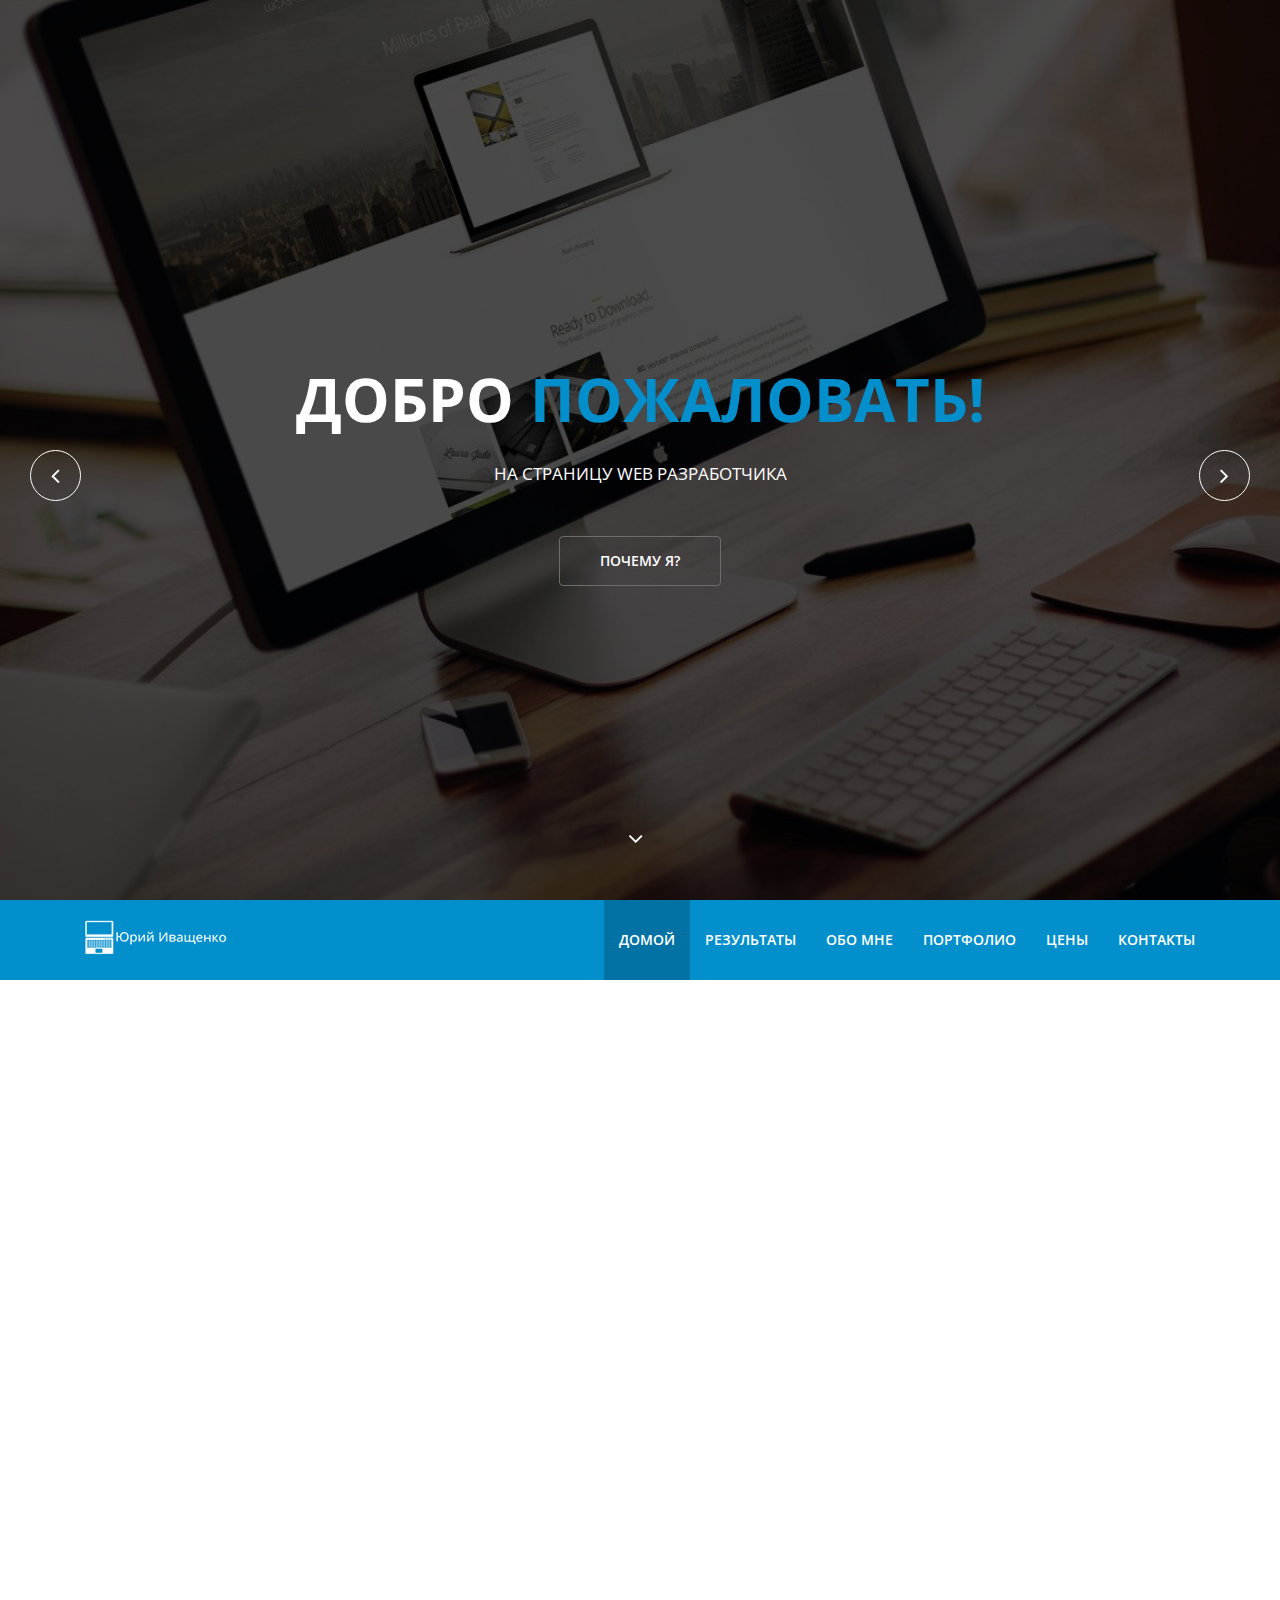
==== index.html @ 2506aee1 "Update index.html" ====
<!DOCTYPE html>
<html lang=ru>
<head>
<meta charset=utf-8>
<meta name=viewport content="width=device-width, initial-scale=1.0">
<meta name=description content>
<meta name=author content>
<title>Юрий Иващенко</title>
<link rel="shortcut icon" href=images/favicon.ico>
</head>
<body>
     <style type="text/css" >

body{font-family:'Open Sans',sans-serif;font-size:16px;line-height:24px;color:#666;background-color:#fff}h1,h2,h3,h4,h5,h6{color:#333}h2{font-size:30px;margin-bottom:20px}h3{font-size:18px}p{font-size:17px;font-weight:400}.parallax{background-size:cover;background-repeat:no-repeat;background-position:center;background-attachment:fixed}.parallax,.parallax h1,.parallax h2,.parallax h3,.parallax h4,.parallax h5,.parallax h6{color:#fff}.parallax input[type="text"],.parallax input[type="text"]:hover,.parallax input[type="email"],.parallax input[type="email"]:hover,.parallax input[type="url"],.parallax input[type="url"]:hover,.parallax input[type="password"],.parallax input[type="password"]:hover,.parallax textarea,.parallax textarea:hover{font-weight:300;color:#fff}.btn{border:0;border-radius:0}.btn.btn-primary:hover{background-color:#017fb5}.navbar-nav li a:hover,.navbar-nav li a:focus{outline:0;outline-offset:0;text-decoration:none;background:transparent}a{text-decoration:none;-webkit-transition:300ms;-moz-transition:300ms;-o-transition:300ms;transition:300ms}a:focus,a:hover{text-decoration:none;outline:0}section{padding:90px 0}.heading{padding-bottom:90px}.preloader{position:fixed;top:0;left:0;right:0;bottom:0;z-index:999999;background:#fff}.preloader>i{position:absolute;font-size:36px;line-height:36px;top:50%;left:50%;height:36px;width:36px;margin-top:-15px;margin-left:-15px;display:inline-block}#home-slider{overflow:hidden;position:relative}#home-slider .caption{position:absolute;top:50%;margin-top:-104px;left:0;right:0;text-align:center;text-transform:uppercase;z-index:15;font-size:18px;font-weight:300;color:#fff}#home-slider .caption h1{color:#fff;font-size:60px;font-weight:700;margin-bottom:30px}.caption .btn-start{color:#fff;font-size:14px;font-weight:600;padding:14px 40px;border:1px solid #6e6d6c;border-radius:4px;margin-top:40px}.caption .btn-start:hover{color:#fff}.carousel-fade .carousel-inner .item{opacity:0;-webkit-transition-property:opacity;transition-property:opacity;background-repeat:no-repeat;background-size:cover;height:2037px}.carousel-fade .carousel-inner .item:after{content:" ";position:absolute;top:0;bottom:0;left:0;right:0;background:rgba(0,0,0,.7)}.carousel-fade .carousel-inner .active{opacity:1}.carousel-fade .carousel-inner .active.left,.carousel-fade .carousel-inner .active.right{left:0;opacity:0;z-index:1}.carousel-fade .carousel-inner .next.left,.carousel-fade .carousel-inner .prev.right{opacity:1}.carousel-fade .carousel-control{z-index:2}.left-control,.right-control{position:absolute;top:50%;height:51px;width:51px;line-height:48px;border-radius:50%;border:1px solid #fff;z-index:20;font-size:24px;color:#fff;text-align:center;-webkit-transition:all .5s ease;-moz-transition:all .5s ease;-ms-transition:all .5s ease;-o-transition:all .5s ease;transition:all .5s ease}.left-control{left:-51px}.right-control{right:-51px}.left-control:hover,.right-control:hover{color:#fff}#home-slider:hover .left-control{left:30px}#home-slider:hover .right-control{right:30px}#home-slider .fa-angle-down{position:absolute;left:50%;bottom:50px;color:#fff;display:inline-block;width:24px;margin-left:-12px;font-size:24px;line-height:24px;z-index:999;-webkit-animation:bounce 3000ms infinite;animation:bounce 3000ms infinite}.navbar-right li a{color:#fff;text-transform:uppercase;font-size:14px;font-weight:600;padding-top:30px;padding-bottom:30px}.navbar-right li.active a{background-color:rgba(0,0,0,.2)}.navbar-brand h1{margin-top:5px}



    </style>
<div class=preloader> <i class="fa fa-circle-o-notch fa-spin"></i></div>
<header id=home>
<div id=home-slider class="carousel slide carousel-fade" data-ride=carousel>
<div class=carousel-inner>
<div class="item active" style=background-image:url(images/slider/1.jpg)>
<div class=caption>
<h1 class="animated fadeInLeftBig">Добро <span> пожаловать!</span></h1>
<p class="animated fadeInRightBig">На страницу web разработчика</p>
<a data-scroll class="btn btn-start animated fadeInUpBig" href=#services>Почему я?</a>
</div>
</div>
<div class=item style=background-image:url(images/slider/2.jpg)>
<div class=caption>
<h1 class="animated fadeInLeftBig">Юрия<span> Иващенко</span></h1>
<a data-scroll class="btn btn-start animated fadeInUpBig" href=#services>Почему я?</a>
</div>
</div>
<div class=item style=background-image:url(images/slider/3.jpg)>
<div class=caption>
<h1 class="animated fadeInLeftBig">Разработка сайта под <span>Ключ</span></h1>
<p class="animated fadeInRightBig"><strong>Корпоративный сайт<br>
Cайты на wordPress <br>
Сайт визитка <br>
Landing page
</strong></p>
<a data-scroll class="btn btn-start animated fadeInUpBig" href=#services>Почему я?</a>
</div>
</div>
</div>
<a class=left-control href=#home-slider data-slide=prev><i class="fa fa-angle-left"></i></a>
<a class=right-control href=#home-slider data-slide=next><i class="fa fa-angle-right"></i></a>
<a id=tohash href=#services><i class="fa fa-angle-down"></i></a>
</div>
<div class=main-nav>
<div class=container>
<div class=navbar-header>
<button type=button class=navbar-toggle data-toggle=collapse data-target=.navbar-collapse>
<span class=sr-only>Toggle navigation</span>
<span class=icon-bar></span>
<span class=icon-bar></span>
<span class=icon-bar></span>
</button>
<a class=navbar-brand href=index.html>
<h1><img class=img-responsive src=images/logo.png alt=logo></h1>
</a>
</div>
<div class="collapse navbar-collapse">
<ul class="nav navbar-nav navbar-right navbar-iva">
<li class="scroll active"><a href=#home>Домой</a></li>
<li class=scroll><a href=#services>Результаты</a></li>
<li class=scroll><a href=#about-us>Обо мне</a></li>
<li class=scroll><a href=#portfolio>Портфолио</a></li>
<li class=scroll><a href=#cine>Цены</a></li>
<li class=scroll><a href=#contact>Контакты</a></li>
</ul>
</div>
</div>
</div>
</header>
<section id=services>
<div class=container>
<div class="heading wow fadeInUp" data-wow-duration=1000ms data-wow-delay=300ms>
<div class=row>
<div class="text-center col-sm-8 col-sm-offset-2">
<h2>
Результаты </h2>
<p><strong>Которые я вам дам</strong></p>
</div>
</div>
</div>
<div class="text-center our-services">
<div class=row>
<div class="col-sm-4 wow fadeInDown" data-wow-duration=1000ms data-wow-delay=300ms>
<div class=service-icon>
<i class="fa fa-wrench"></i>
</div>
<div class=service-info>
<h3><strong>Сайт с CMS</strong></h3>
<p>Вы всегда сможете поменять текст, картинки на сайте <strong>сами!</strong> Без обращения к программисту !
</p>
</div>
</div>
<div class="col-sm-4 wow fadeInDown" data-wow-duration=1000ms data-wow-delay=450ms>
<div class=service-icon>
<i class="fa fa-rocket"></i>
</div>
<div class=service-info>
<h3><strong>Оригинальность</strong></h3>
<p>Смогу сделать для вас<strong> уникальный</strong> сайт, который увеличит вашу <strong>прибыль</strong>, благодаря клиентам из интернета </p>
</div>
</div>
<div class="col-sm-4 wow fadeInDown" data-wow-duration=1000ms data-wow-delay=550ms>
<div class=service-icon>
<i class="fa fa-comments-o"></i>
</div>
<div class=service-info>
<h3><strong>Я на связи</strong></h3>
<p>Смогу проконсультировать вас с <strong>7.00 до 23.00 МСК</strong> по телефону, или по удобному вам мессенджеру: Viber Telegram... </p>
</div>
</div>
<div class="col-sm-4 wow fadeInUp" data-wow-duration=1000ms data-wow-delay=650ms>
<div class=service-icon>
<i class="fa fa-coffee"></i>
</div>
<div class=service-info>
<h3><strong>Комфорт</strong></h3>
<p>Вам не нужно искать веб-дизайнера, копирайтера, и SEO <strong>специалиста</strong></p>
</div>
</div>
<div class="col-sm-4 wow fadeInUp" data-wow-duration=1000ms data-wow-delay=750ms>
<div class=service-icon>
<i class="fa fa-mobile"></i>
</div>
<div class=service-info>
<h3><strong>Оптимизация</strong></h3>
<p>Ваш сайт будет одинаково <strong>хорошо</strong> выглядеть как на компьютерах, так и на <strong>мобильных</strong> устройствах </p>
</div>
</div>
<div class="col-sm-4 wow fadeInUp" data-wow-duration=1000ms data-wow-delay=850ms>
<div class=service-icon>
<i class="fa fa-gift"></i>
</div>
<div class=service-info>
<h3><strong>Акция</strong></h3>
<p>Любой кто сделает заказ до  <strong>01.05.2018</strong> получит скидку в <strong>12%</strong> на любую мою работу </p>
</div>
</div>
</div>
</div>
</div>
</section>
<section id=about-us class=parallax>
<div class=container>
<div class=row>
<div class=col-sm-6>
<div class="about-info wow fadeInUp" data-wow-duration=1000ms data-wow-delay=300ms>
<div class=about-info-iva>
<h2>Привет, друг!</h2>
<p>Я занимаюсь созданием сайтов.</p>
<p>Если вы предприниматель, то я смогу увеличить ваши продажи.</p>
<p> Если вам нужно разработать сайт, вам нужно написать мне личное сообщение, и мы с вами вместе обсудим стоимость вашего проекта и его сроки.</p>
<p> Вы можете написать мне, что у вас сейчас есть, и что бы вы хотели изменить,  в вашем сайте </p>
<p>Я смогу сделать так, чтобы ваш сайт быстро открывался на любом устройстве, и отлично выглядел. </p>
<p>Специально для тех, кто дочитал до этого места, я даю купон на скидку <strong>"10%"</strong>на любую мою услугу </p>
<p>(ХОЧУ САЙТ!)</p>
</div>
</div>
</div>
</div>
</div>
</section>
<section id=portfolio>
<div class=container>
<div class=row>
<div class="heading text-center col-sm-8 col-sm-offset-2 wow fadeInUp" data-wow-duration=1000ms data-wow-delay=300ms>
<h2> Несколько моих последних работ.</h2>
<p><strong>Наведите курсор на картинку чтобы, посмотреть макет или перейти на сайт! </strong></p>
<p></p>
</div>
</div>
</div>
<div class=container>
<div class=row>
<div class=col-sm-6>
<div class=partfolio-castom>
<div class="folio-item wow zoomIn" data-wow-duration=1000ms data-wow-delay=300ms>
<div class=folio-image>
<img class=img-responsive src=images/portfolio/1.jpg alt>
</div>
<div class=overlay>
<div class=overlay-content>
<div class=overlay-text>
<div class=folio-info>
<h3><strong>Штукатурка стен</strong></h3>
</div>
<div class=folio-overview>
<span class=folio-link><a class=folio-read-more href=# data-single_url=portfolio-single.html><i class="fa fa-cine"></i></a></span>
<span class=folio-expand><a href=https://webdevyriy.github.io/site4 target=_blank><i class="fa fa-opens"></i></a></span>
</div>
</div>
</div>
</div>
</div>
</div>
</div>
<div class=col-sm-6>
<div class=partfolio-castom>
<div class="folio-item wow zoomIn" data-wow-duration=1000ms data-wow-delay=300ms>
<div class=folio-image>
<img class=img-responsive src=images/portfolio/2.jpg alt>
</div>
<div class=overlay>
<div class=overlay-content>
<div class=overlay-text>
<div class=folio-info>
<h3><strong>Добрый картон</strong></h3>
</div>
<div class=folio-overview>
<span class=folio-link><a class=folio-read-more href=# data-single_url=portfolio-single2.html><i class="fa fa-cine"></i></a></span>
<span class=folio-expand><a href=https://webdevyriy.github.io/site2 target=_blank><i class="fa fa-opens"></i></a></span>
</div>
</div>
</div>
</div>
</div>
</div>
</div>
</div>
</div>
<div id=portfolio-single-wrap>
<div id=portfolio-single>
</div>
</div>
</section>
    <section id="cine">
        <div class="container">
            <div class="row">
                <div class="heading text-center col-sm-8 col-sm-offset-2 wow fadeInUp" data-wow-duration="1200ms" data-wow-delay="300ms">
                    <h2>Прайс</h2>
                </div>
            </div>
            <div class="pricing-table">
                <div class="row">
                    <div class="col-xs-12 col-sm-6 col-md-3">
                        <div class="single-table wow flipInY" data-wow-duration="1000ms" data-wow-delay="300ms">
                            <h3>Сайт-визитка</h3>
                            <div class="price">
                                от 1500грн
                            </div>
                            <ul>

                                <li>Кроссбраузерность</li>
                                <li>Сроки 1-2 дня</li>
                               
                            </ul>
                            <a href="#contact" class="btn btn-lg btn-primary">Хочу</a>
                        </div>
                    </div>
                    <div class="col-xs-12 col-sm-6 col-md-3">
                        <div class="single-table wow flipInY" data-wow-duration="1000ms" data-wow-delay="500ms">
                            <h3>Landing page</h3>
                            <div class="price">
                                от 2750грн
                            </div>
                           <ul>
                                <li>Система управления сайтом</li>
                                <li>Базовое наполнение сайта</li>
                                <li>Обучение работе с сайтом</li>
                                <li>Кроссбраузерность</li>
                                <li>Сроки 2-3 дня</li>
                               
                            </ul>
                            <a href="#contact" class="btn btn-lg btn-primary">Хочу</a>
                        </div>
                    </div>
                    <div class="col-xs-12 col-sm-6 col-md-3">
                        <div class="single-table featured wow flipInY" data-wow-duration="1000ms" data-wow-delay="800ms">
                            <h3>Сайт фирмы</h3>
                            <div class="price">
                              от  6000грн
                            </div>
                           <ul>

                                <li>Система управления сайтом</li>

                                <li>Базовое наполнение сайта</li>
                                <li>Обучение работе с сайтом</li>
                                <li>Статистика посещений</li>

                                <li>Кроссбраузерность</li>
                                <li>Сроки 5-7 дней</li>
                                 <li> Поиск </li>
                               
                            </ul>
                            <a href="#contact" class="btn btn-lg btn-primary">Хочу</a>
                        </div>
                    </div>
                    <div class="col-xs-12 col-sm-6 col-md-3">
                        <div class="single-table wow flipInY" data-wow-duration="1000ms" data-wow-delay="1100ms">
                            <h3>Интернет магазин</h3>
                            <div class="price">
                             от  11000грн
                            </div>
                             <ul>
                                  <li>  Ротатор слайдов</li>
                                <li>Система управления сайтом</li>
                                <li>Базовое наполнение сайта</li>
                                <li>Обучение работе с сайтом</li>
                                <li>Статистика посещений</li>
                                <li>Кроссбраузерность</li>
                                <li>Сроки 14-20 дней</li>
                                <li> Поиск </li>
                               
                            </ul>
                            <a href="#contact" class="btn btn-lg btn-primary">Хочу</a>
                        </div>
                    </div>
                </div>
            </div>
        </div>
    </section>
<section id=contact>
<div id=contact-us class=parallax>
<div class=container>
<div class=row>
<div class="heading text-center col-sm-8 col-sm-offset-2 wow fadeInUp" data-wow-duration=1000ms data-wow-delay=300ms>
<h2>Сделать заказ</h2>
</div>
</div>
<div class="contact-form wow fadeIn" data-wow-duration=1000ms data-wow-delay=600ms>
<div class=row>
<div class=col-sm-6>
<form id=main-contact-form name=contact-form method=POST action=sendemail.php>
<div class="row wow fadeInUp" data-wow-duration=1000ms data-wow-delay=300ms>
<div class=col-sm-6>
<div class=form-group>
<input type=text name=user_name class=form-control placeholder=Имя required=required>
</div>
</div>
<div class=col-sm-6>
<div class=form-group>
<input type=email name=user_email class=form-control placeholder=Email required=required>
</div>
</div>
</div>
<div class=form-group>
<input type=text name=user_subject class=form-control placeholder="Тема проекта" required=required>
</div>
<div class=form-group>
<textarea name=message id=user_message class=form-control rows=4 placeholder=Написать required=required></textarea>
</div>
<div class=form-group>
<button type=submit class=btn-submit>Заказать</button>
</div>
</form>
</div>
<div class=col-sm-6>
<div class="contact-info wow fadeInUp" data-wow-duration=1000ms data-wow-delay=300ms>
<p>Напишите, и получите бонус от меня. </p>
<ul class=address>
<li><i class="fa fa-phone"></i> <span> Телефон:</span> +380-98-120-36-10 </li>
<li><i class="fa fa-envelope"></i> <span> Email:</span><a href=mailto:someone@yoursite.com> yurii.ivashchenko.web@gmail.com</a></li>
</ul>
</div>
</div>
</div>
</div>
</div>
</div>
</section>
<footer id=footer>
<div class="footer-top wow fadeInUp" data-wow-duration=1000ms data-wow-delay=300ms>
<div class="container text-center wow fadeInUp">
<div class=footer-logo>
<p class=footer-logo-text>Давай дружить!</p>
</div>
<div class=social-icons>
<ul>
<li><a class=envelope href=#><i class="fa fa-vk"></i></a></li>
<li><a class=twitter href=#><i class="fa fa-whatsapp"></i></a></li>
<li><a class=dribbble href=#><i class="fa fa-skype"></i></a></li>
<li><a class=facebook href=#><i class="fa fa-facebook"></i></a></li>
<li><a class=linkedin href=#><i class="fa fa-instagram"></i></a></li>
<li><a class=tumblr href=#><i class="fa fa-paper-plane-o" aria-hidden=true></i></a></li>
</ul>
</div>
</div>
</div>
</footer>
<link href="css/bootstrap.min.css" rel="stylesheet">
    <link href="css/animate.min.css" rel="stylesheet">
    <link href="css/font-awesome.min.css" rel="stylesheet">
    <link href="css/main.css" rel="stylesheet">
    <link id="css-preset" href="css/presets/preset1.css" rel="stylesheet">
    <link href="css/responsive.css" rel="stylesheet">
    <link href="css/iva.css" rel="stylesheet">
    <link href="https://fonts.googleapis.com/css?family=Open+Sans:300,400,800&amp;subset=cyrillic" rel="stylesheet">
    <script type="text/javascript" src="js/jquery.js"></script>
    <script type="text/javascript" src="js/bootstrap.min.js"></script>
    <script type="text/javascript" src="js/wow.min.js"></script>
    <script type="text/javascript" src="js/mousescroll.js"></script>
    <script type="text/javascript" src="js/smoothscroll.js"></script>
    <script type="text/javascript" src="js/main.js"></script>
<script>var __REPLAIN_="112cbfa1-0c8c-448e-8e15-9210f82a39bc";(function(b){var c=document.createElement("script");c.type="text/javascript";c.async=true;c.src=b;var a=document.getElementsByTagName("script")[0];a.parentNode.insertBefore(c,a)})("https://widget.replain.cc/dist/client.js");</script>
</body>
</html>
---- css/main.css ----
body {
    font-family: 'Open Sans', sans-serif;
    font-size: 16px;
    line-height: 24px;
    color: #666;
    background-color: #fff
}

h1,
h2,
h3,
h4,
h5,
h6 {
    color: #333
}

h2 {
    font-size: 30px;
    margin-bottom: 20px
}

h3 {
    font-size: 19px
}

p {
    font-size: 17px;
    font-weight: 400
}

.parallax {
    background-size: cover;
    background-repeat: no-repeat;
    background-position: center;
    background-attachment: fixed
}

.parallax,
.parallax h1,
.parallax h2,
.parallax h3,
.parallax h4,
.parallax h5,
.parallax h6 {
    color: #fff
}

.parallax input[type="text"],
.parallax input[type="text"]:hover,
.parallax input[type="email"],
.parallax input[type="email"]:hover,
.parallax input[type="url"],
.parallax input[type="url"]:hover,
.parallax input[type="password"],
.parallax input[type="password"]:hover,
.parallax textarea,
.parallax textarea:hover {
    font-weight: 300;
    color: #fff
}

.btn {
    border: 0;
    border-radius: 0
}

.btn.btn-primary:hover {
    background-color: #017fb5
}

.navbar-nav li a:hover,
.navbar-nav li a:focus {
    outline: 0;
    outline-offset: 0;
    text-decoration: none;
    background: transparent
}

a {
    text-decoration: none;
    -webkit-transition: 300ms;
    -moz-transition: 300ms;
    -o-transition: 300ms;
    transition: 300ms
}

a:focus,
a:hover {
    text-decoration: none;
    outline: 0
}

section {
    padding: 90px 0
}

.heading {
    padding-bottom: 90px
}

.preloader {
    position: fixed;
    top: 0;
    left: 0;
    right: 0;
    bottom: 0;
    z-index: 999999;
    background: #fff
}

.preloader>i {
    position: absolute;
    font-size: 36px;
    line-height: 36px;
    top: 50%;
    left: 50%;
    height: 36px;
    width: 36px;
    margin-top: -15px;
    margin-left: -15px;
    display: inline-block
}

#home-slider {
    overflow: hidden;
    position: relative
}

#home-slider .caption {
    position: absolute;
    top: 50%;
    margin-top: -104px;
    left: 0;
    right: 0;
    text-align: center;
    text-transform: uppercase;
    z-index: 15;
    font-size: 18px;
    font-weight: 300;
    color: #fff
}

#home-slider .caption h1 {
    color: #fff;
    font-size: 60px;
    font-weight: 700;
    margin-bottom: 30px
}

.caption .btn-start {
    color: #fff;
    font-size: 14px;
    font-weight: 600;
    padding: 14px 40px;
    border: 1px solid #6e6d6c;
    border-radius: 4px;
    margin-top: 40px
}

.caption .btn-start:hover {
    color: #fff
}

.carousel-fade .carousel-inner .item {
    opacity: 0;
    -webkit-transition-property: opacity;
    transition-property: opacity;
    background-repeat: no-repeat;
    background-size: cover;
    height: 2037px
}

.carousel-fade .carousel-inner .item:after {
    content: " ";
    position: absolute;
    top: 0;
    bottom: 0;
    left: 0;
    right: 0;
    background: rgba(0, 0, 0, .7)
}

.carousel-fade .carousel-inner .active {
    opacity: 1
}

.carousel-fade .carousel-inner .active.left,
.carousel-fade .carousel-inner .active.right {
    left: 0;
    opacity: 0;
    z-index: 1
}

.carousel-fade .carousel-inner .next.left,
.carousel-fade .carousel-inner .prev.right {
    opacity: 1
}

.carousel-fade .carousel-control {
    z-index: 2
}

.left-control,
.right-control {
    position: absolute;
    top: 50%;
    height: 51px;
    width: 51px;
    line-height: 48px;
    border-radius: 50%;
    border: 1px solid #fff;
    z-index: 20;
    font-size: 24px;
    color: #fff;
    text-align: center;
    -webkit-transition: all .5s ease;
    -moz-transition: all .5s ease;
    -ms-transition: all .5s ease;
    -o-transition: all .5s ease;
    transition: all .5s ease
}

.left-control {
    left: -51px
}

.right-control {
    right: -51px
}

.left-control:hover,
.right-control:hover {
    color: #fff
}

#home-slider:hover .left-control {
    left: 30px
}

#home-slider:hover .right-control {
    right: 30px
}

#home-slider .fa-angle-down {
    position: absolute;
    left: 50%;
    bottom: 50px;
    color: #fff;
    display: inline-block;
    width: 24px;
    margin-left: -12px;
    font-size: 24px;
    line-height: 24px;
    z-index: 999;
    -webkit-animation: bounce 3000ms infinite;
    animation: bounce 3000ms infinite
}

.navbar-right li a {
    color: #fff;
    text-transform: uppercase;
    font-size: 14px;
    font-weight: 600;
    padding-top: 30px;
    padding-bottom: 30px
}

.navbar-right li.active a {
    background-color: rgba(0, 0, 0, .2)
}

.navbar-brand h1 {
    margin-top: 5px
}

.service-icon {
    border-radius: 4px;
    color: #fff;
    display: inline-block;
    font-size: 36px;
    height: 90px;
    line-height: 90px;
    width: 90px;
    -webkit-transition: background-color .2s ease;
    transition: background-color .2s ease
}

.our-services .col-sm-4:hover .service-icon {
    background-color: #333
}

.our-services .col-sm-4 {
    border-right: 1px solid #f2f2f2;
    border-bottom: 1px solid #f2f2f2;
    padding-bottom: 50px
}

.our-services .col-sm-4:nth-child(4),
.our-services .col-sm-4:nth-child(5),
.our-services .col-sm-4:nth-child(6) {
    border-bottom: 0;
    padding-top: 60px
}

.our-services .col-sm-4:nth-child(3),
.our-services .col-sm-4:nth-child(6) {
    border-right: 0
}

.service-info h3 {
    margin-top: 35px
}

#about-us {
    background-image: url(../images/about-bg.jpg);
    background-size: cover;
    background-color: rgba(0, 0, 0, .4);
    background-blend-mode: darken;
    padding: 60px 0
}

#about-us h2 {
    margin-top: 0;
    color: #fff
}

#about-us .lead {
    font-size: 16px;
    margin-bottom: 10px
}

#about-us h1 {
    margin-bottom: 30px
}

.progress {
    height: 20px;
    background-color: #fff;
    border-radius: 0;
    box-shadow: none;
    -webkit-box-shadow: none;
    margin-bottom: 25px
}

.progress-bar {
    box-shadow: none;
    -webkit-box-shadow: none;
    text-align: right;
    padding-right: 12px;
    font-size: 12px;
    font-weight: 600
}

.progress .progress-bar.six-sec-ease-in-out {
    -webkit-transition: width 2s ease-in-out;
    transition: width 2s ease-in-out
}

.partfolio-castom {
    margin-bottom: 2rem
}
#portfolio{
overflow-x:  hidden;
}
#portfolio .container-fluid,
#portfolio .col-sm-3 {
    
    padding: 0
}

#portfolio .folio-item {
    position: relative
}

#portfolio .overlay {
    background-color: #000;
    color: #fff;
    left: 0;
    right: 0;
    bottom: 0;
    height: 0;
    position: absolute;
    text-align: center;
    opacity: 0;
    -webkit-transition: all .5s ease;
    transition: all .5s ease
}

.overlay .overlay-content {
    display: table;
    height: 100%;
    width: 100%
}

.overlay .overlay-text {
    display: table-cell;
    vertical-align: middle
}

.overlay .folio-info {
    opacity: 0;
    text-align: center;
    margin-bottom: 75px;
    margin-top: -75px;
    -webkit-transition: all 1s ease-in-out;
    transition: all 1s ease-in-out
}

.overlay .folio-info h3 {
    margin-top: 0;
    text-align: center;
    color: #fff
}

.folio-overview a {
    font-size: 18px;
    color: #333;
    width: 125px;
    height: 30px;
    line-height: 25px;
    border-radius: 1px;
    background-color: #fff;
    display: inline-block;
    margin-top: 20px;
    margin-right: 20px
}

.folio-overview a:hover {
    color: #fff
}

.folio-overview .folio-expand {
    margin-top: -500px;
    margin-left: -500px
}

.folio-image,
.folio-overview .folio-expand {
    -webkit-transition: all .8s ease-in-out;
    transition: all .8s ease-in-out
}

.folio-image img {
    width: 100%
}

#portfolio .folio-item:hover .overlay {
    opacity: .8;
    bottom: 0;
    height: 100%
}

#portfolio .folio-item:hover .folio-overview .folio-expand {
    margin-top: 0;
    margin-left: 0
}

#portfolio .folio-item:hover .overlay .folio-info {
    opacity: 1;
    margin-bottom: 0;
    text-align: center;
    margin-top: 0
}

#single-portfolio {
    padding: 90px 0;
    background: #f5f5f5;
    position: relative
}

#single-portfolio img {
    width: 100%;
    margin-bottom: 10px
}

#single-portfolio .close-folio-item {
    position: absolute;
    top: 30px;
    font-size: 34px;
    width: 34px;
    height: 34px;
    left: 50%;
    color: #999;
    margin-left: -17px
}

#team {
    padding-top: 0
}

.team-members {
    margin-bottom: 25px
}

.social-icons {
    margin-top: 30px;
    text-align: center
}

.social-icons ul {
    list-style: none;
    padding: 0;
    margin: 0;
    display: inline-block
}

.social-icons ul li {
    float: left;
    margin-right: 8px
}

.social-icons ul li:last-child {
    margin-right: 0
}

.social-icons ul li a {
    color: #fff;
    background-color: #d9d9d9;
    height: 36px;
    width: 36px;
    line-height: 66px;
    display: block;
    font-size: 16px;
    opacity: .8
}

.social-icons ul li a:hover {
    opacity: 1;
    -webkit-transform: scale(1.2);
    transform: scale(1.2)
}

.team-member {
    text-align: center;
    color: #333;
    font-size: 14px
}

.team-member:hover .social-icons ul li a.facebook {
    background-color: #3b5999
}

.team-member:hover .social-icons ul li a.twitter {
    background-color: #2ac6f7
}

.team-member:hover .social-icons ul li a.dribbble {
    background-color: #ff5b92
}

.team-member:hover .social-icons ul li a.linkedin {
    background-color: #036dc0
}

.team-member:hover .social-icons ul li a.rss {
    background-color: #ff6b00
}

#team .img-responsive {
    width: 100%
}

.member-info h3 {
    margin-top: 35px
}

.member-info h4 {
    font-size: 14px;
    margin-bottom: 15px;
    color: #999
}

#features {
    text-align: center;
    background-image: url(../images/features-bg.jpg)
}

#features i {
    font-size: 48px
}

#features h3 {
    margin-top: 15px;
    font-size: 30px;
    margin-bottom: 7px;
    color: #fff
}

#features .slider-overlay {
    opacity: .8
}

.pricing-table {
    text-align: center
}

.iva-btn {
    width: 170px;
    height: 50px;
    margin-bottom: 1rem
}

.single-table {
    padding: 30px 20px 20px;
    border: 1px solid #f2f2f2
}

.single-table h3 {
    margin-top: 0;
    padding: 0;
    font-size: 18px;
    text-transform: uppercase;
    margin-bottom: 30px
}

.price {
    font-size: 36px;
    line-height: 36px
}

.price span {
    font-size: 14px;
    line-height: 14px
}

.single-table ul {
    list-style: none;
    padding: 0;
    margin: 30px -10px
}

.single-table ul li {
    line-height: 30px
}

.single-table.featured {
    color: #fff
}

.single-table.featured h3 {
    color: #fff
}

.single-table.featured .btn.btn-primary {
    background-color: #fff
}

#twitter {
    background-image: url(../images/twitter-bg.jpg)
}

#twitter>div {
    text-align: center;
    position: relative
}

#twitter-carousel {
    position: relative;
    z-index: 15
}

.twitter-icon {
    position: relative;
    z-index: 15;
    color: #fff
}

.twitter-icon .fa-twitter {
    font-size: 24px;
    height: 64px;
    width: 64px;
    line-height: 65px;
    border-radius: 50%;
    position: relative
}

.twitter-icon .fa-twitter:after {
    position: absolute;
    content: "";
    border-width: 8px;
    border-style: solid;
    left: 24px;
    bottom: -14px
}

#twitter-carousel .item {
    padding: 0 55px
}

#twitter-carousel .item a {
    color: #fff
}

.twitter-icon h4 {
    text-transform: uppercase;
    margin-top: 25px;
    margin-bottom: 25px;
    color: #fff
}

.twitter-left-control,
.twitter-right-control {
    position: absolute;
    top: 50%;
    color: #fff;
    border: 1px solid #fafafa;
    height: 34px;
    width: 34px;
    line-height: 31px;
    margin-top: -17px;
    font-size: 18px;
    border-radius: 50%;
    z-index: 15
}

.twitter-left-control {
    left: 80px
}

.twitter-right-control {
    right: 80px
}

.twitter-left-control:hover,
.twitter-right-control:hover {
    color: #fff
}

.post-thumb {
    position: relative
}

.post-icon {
    position: absolute;
    top: 10px;
    right: 10px;
    height: 30px;
    width: 30px;
    line-height: 30px;
    border-radius: 4px;
    text-align: center;
    color: #fff;
    font-size: 12px
}

.post-meta {
    position: absolute;
    bottom: 15px;
    left: 15px;
    color: #fff;
    font-size: 12px;
    text-transform: uppercase;
    font-weight: 600
}

.post-meta span {
    margin-right: 16px
}

#post-carousel .carousel-indicators {
    bottom: 3px;
    left: 90%
}

.blog-left-control,
.blog-right-control {
    position: absolute;
    top: 45%;
    width: 30px;
    text-align: center;
    color: rgba(255, 255, 255, .7);
    font-size: 36px
}

.blog-left-control {
    left: 0
}

.blog-right-control {
    right: 0
}

.blog-left-control:hover,
.blog-right-control:hover {
    color: #fff
}

.entry-header h3 a {
    line-height: 30px
}

.entry-header .date,
.entry-header .cetagory {
    display: inline-block;
    font-size: 11px;
    font-weight: 600;
    margin-bottom: 30px;
    text-transform: uppercase;
    position: relative
}

.entry-header .date:after {
    content: "";
    position: absolute;
    left: 0;
    bottom: -22px;
    width: 20px;
    height: 3px
}

.entry-content {
    font-size: 14px
}

.load-more {
    display: block;
    text-align: center;
    margin-top: 70px
}

.btn-loadmore {
    border: 1px solid #f2f2f2;
    color: #666;
    font-size: 14px;
    font-weight: 600;
    padding: 15px 125px;
    text-transform: uppercase
}

.btn-loadmore:hover {
    color: #fff
}

#contact {
    padding-top: 45px;
    padding-bottom: 0
}

#google-map {
    height: 350px
}

#contact-us {
    background-image: url(../images/contact-bg.jpg);
    padding-bottom: 90px
}

#contact-us .heading {
    padding-top: 95px
}

.form-control {
    background-color: transparent;
    border-color: rgba(255, 255, 255, .1);
    height: 50px;
    border-radius: 0;
    box-shadow: none
}

textarea.form-control {
    min-height: 180px;
    resize: none
}

.form-group {
    margin-bottom: 30px
}

.contact-info {
    padding-left: 70px;
    font-weight: 300
}

ul.address {
    margin-top: 30px;
    list-style: none;
    padding: 0;
    margin: 0
}

.contact-info ul li {
    margin-bottom: 8px
}

.contact-info ul li a {
    color: #fff
}

.btn-submit {
    display: block;
    padding: 12px;
    width: 100%;
    color: #fff;
    border: 0;
    margin-top: 40px
}

#footer {
    color: #fff
}

.footer-logo-text {
    font-size: 2rem;
    font-weight: 400
}

.footer-top {
    position: relative;
    padding: 30px 0
}

#footer .footer-bottom {
    background-color: #fff;
    padding: 20px 0 10px
}

#footer .footer-bottom a:hover {
    text-decoration: underline
}

.footer-logo {
    display: inline-block;
    margin-bottom: 5px
}

#footer .social-icons {
    margin-top: 8px
}

#footer .social-icons ul {
    list-style: none;
    padding: 0;
    margin: 0
}

#footer .social-icons ul li a {
    background-color: rgba(0, 0, 0, .2);
    border-radius: 50px;
    line-height: 3rem;
    height: 32px;
    width: 32px
}

#footer .social-icons ul li a:hover {
    color: #fff
}

#footer .social-icons ul li a.envelope:hover {
    background-color: #00008b
}

#footer .social-icons ul li a.facebook:hover {
    background-color: #00008b
}

#footer .social-icons ul li a.twitter:hover {
    background-color: #008000
}

#footer .social-icons ul li a.dribbble:hover {
    background-color: #00bfff
}

#footer .social-icons ul li a.linkedin:hover {
    background-color: #8b008b
}

#footer .social-icons ul li a.tumblr:hover {
    background-color: #1e90ff
}
---- css/presets/preset1.css ----
a,#home-slider .caption h1 span,#twitter-carousel .item span,#footer .footer-bottom,#single-portfolio .close-folio-item:hover,.single-table.featured .btn.btn-primary,.contact-info ul li a:hover,#footer .footer-bottom a{color:#028fcc}.btn.btn-primary:hover,.btn-submit:hover{background-color:#027db3}a:hover,a:focus{color:#027db3}.main-nav,.service-icon,.progress-bar.progress-bar-primary,.single-table.featured,.btn.btn-primary,.twitter-icon .fa-twitter,.twitter-left-control:hover,.twitter-right-control:hover,.post-icon,.entry-header .date:after,.btn-loadmore:hover,.btn-submit,#footer,.caption .btn-start:hover,.left-control:hover,.right-control:hover,.folio-overview a:hover{background-color:#028fcc}.twitter-left-control:hover,.twitter-right-control:hover,.btn-loadmore:hover{border:1px solid #028fcc}.caption .btn-start:hover,.left-control:hover,.right-control:hover{border-color:#028fcc}.twitter-icon .fa-twitter:after{border-color:#028fcc transparent transparent}
---- css/responsive.css ----
@media(min-width:768px) and (max-width:991px){.navbar-right li a{font-size:12px;padding-right:10px}.social-icons ul li{margin-bottom:10px}.price{text-align:center;font-size:16px;height:110px;line-height:30px;width:100%}.price span{font-size:40px;text-align:center;margin-top:27px}.btn-signup{padding:10px 20px}}@media(max-width:767px){body{font-size:14px}#home-slider .caption h1{font-size:35px}#home-slider .caption{font-size:15px;padding:0 30px}.left-control,.right-control{font-size:20px;height:30px;line-height:25px;width:30px}#home-slider:hover .right-control{right:15px}#home-slider:hover .left-control{left:15px}.caption .btn-start{font-size:12px;padding:10px 30px}.navbar-brand{padding:0 15px 15px}.navbar-toggle{border:1px solid #fff}.navbar-toggle .icon-bar{background-color:#fff}.navbar-right li a{font-size:13px;padding-bottom:8px;padding-top:10px}section{padding:45px 0}.heading{font-size:14px;padding-bottom:45px}.heading h2{font-size:26px}.service-info h3{font-size:20px}.our-services .col-sm-4{margin-bottom:32px;padding-bottom:20px}.our-services .col-sm-4:nth-child(4),.our-services .col-sm-4:nth-child(5),.our-services .col-sm-4:nth-child(6){padding-top:0}.service-icon{font-size:30px;height:65px;line-height:62px;width:65px}.our-services .col-sm-4:hover .service-icon:before{height:90px;width:90px}.about-info{text-align:center;margin-bottom:50px}.team-member{margin-bottom:50px}.team-members .col-sm-3,.pricing-table .col-sm-3,#portfolio .col-sm-3,.blog-posts .col-sm-4{width:50%;float:left}.social-icons ul li a{font-size:14px;height:30px;line-height:30px;width:30px}.count .col-xs-6{margin-bottom:35px}#features{min-height:330px}#features i{font-size:35px}#features h3{font-size:25px}.price span{font-size:50px;margin-top:25px}.price{text-align:center;font-size:18px;line-height:35px}.single-table ul{margin-top:22px}.single-table ul li{font-size:14px;margin-top:15px}.btn-signup{font-size:12px;margin-top:25px;padding:10px 35px}.single-table{margin-bottom:40px;padding:20px}#twitter{padding-bottom:75px}.twitter-left-control,.twitter-right-control{top:inherit;bottom:30px;height:25px;width:25px;line-height:23px;font-size:14px}.twitter-left-control{left:40%}.twitter-right-control{right:40%}#blog{overflow:hidden}.entry-header h2{line-height:20px}.blog-posts .col-sm-4{margin-bottom:35px}.load-more{margin-top:35px}.btn-loadmore{font-size:12px;padding:15px 75px}#contact-us .heading{padding-top:35px}.contact-info{padding-left:0}#footer .footer-bottom{text-align:center}.footer-bottom p.pull-right{float:none!important}}@media(max-width:479px){.team-members .col-sm-3,.pricing-table .col-sm-3,#portfolio .col-sm-3,.blog-posts .col-sm-4{width:100%;float:none}}
---- css/iva.css ----
.about-info-iva h2{font-size:3.2rem;color:#fff;font-weight:700}.about-info-iva p{font-size:2rem;font-weight:600;color:#fff}.navbar-iva li a{font-weight:600;}
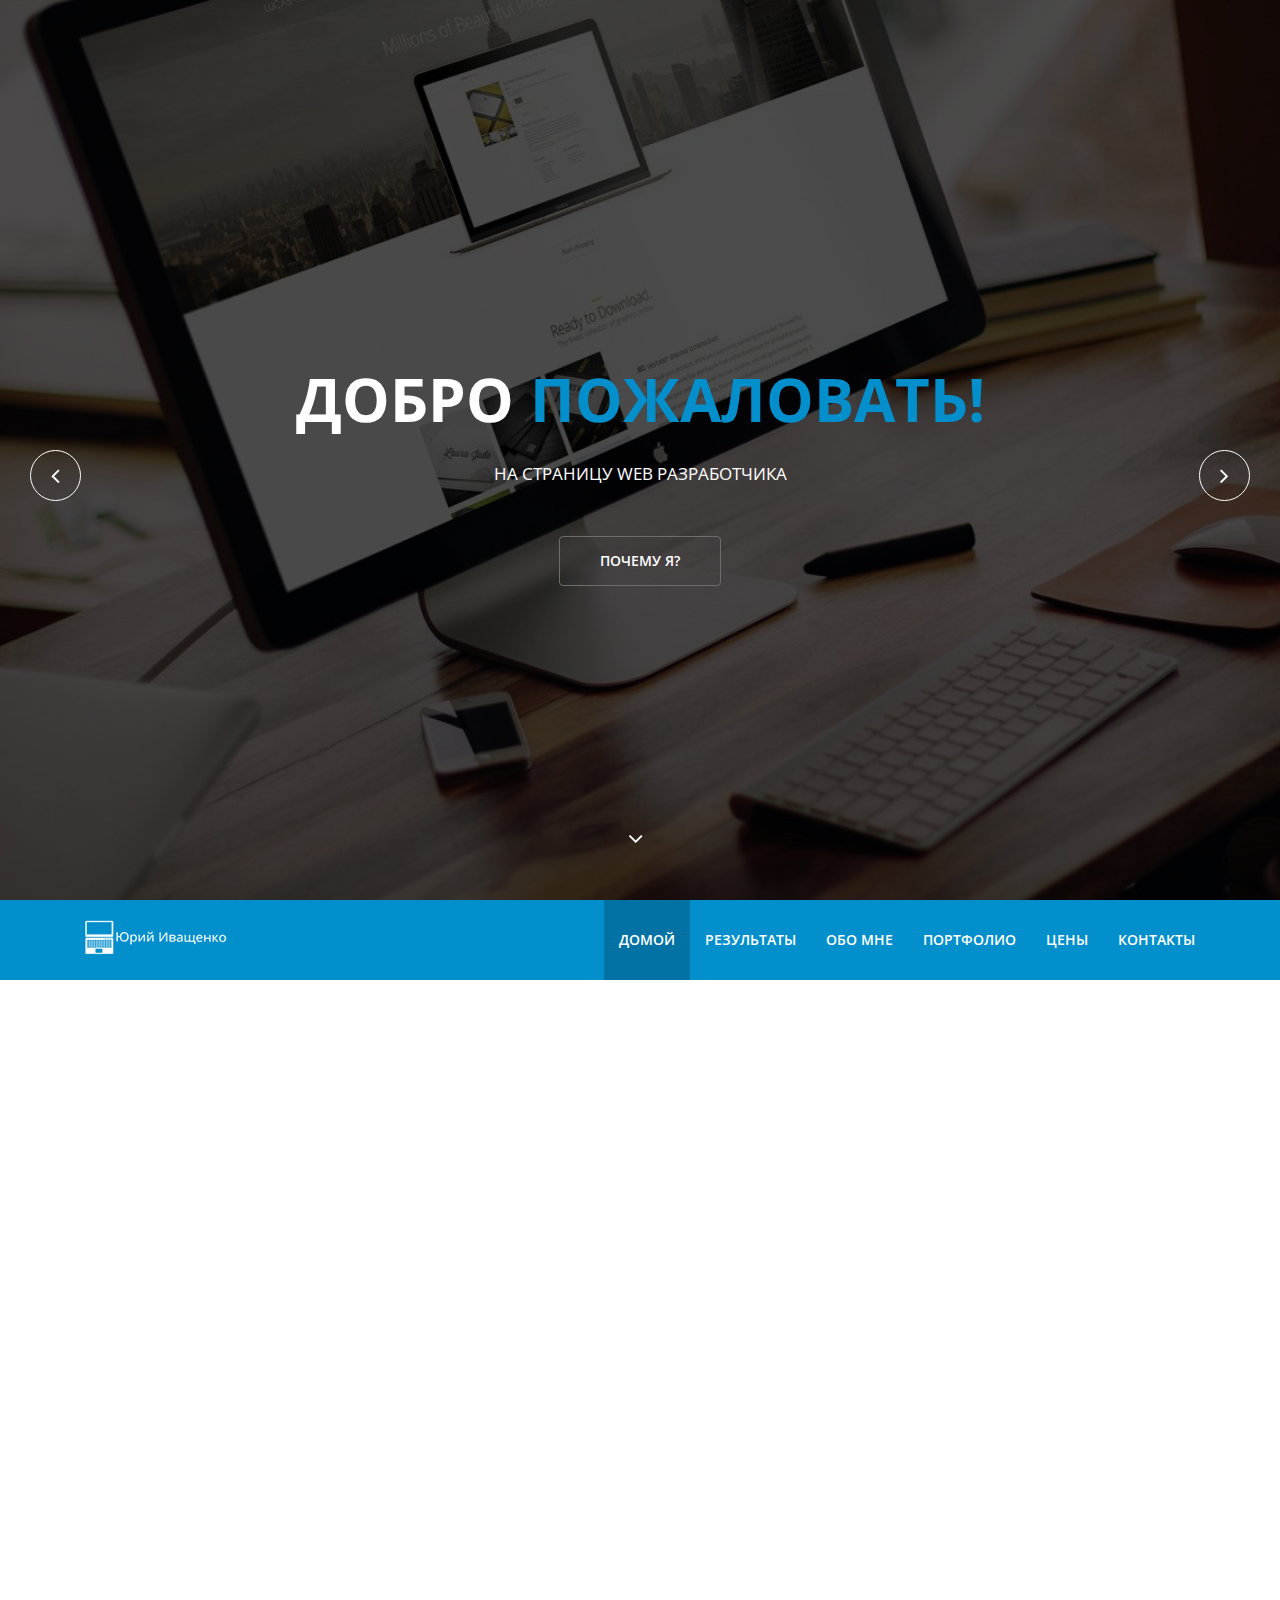
==== commit 2819869a: "Update index.html" ====
--- a/index.html
+++ b/index.html
@@ -9,13 +9,7 @@
 <link rel="shortcut icon" href=images/favicon.ico>
 </head>
 <body>
-     <style type="text/css" >
-
-body{font-family:'Open Sans',sans-serif;font-size:16px;line-height:24px;color:#666;background-color:#fff}h1,h2,h3,h4,h5,h6{color:#333}h2{font-size:30px;margin-bottom:20px}h3{font-size:18px}p{font-size:17px;font-weight:400}.parallax{background-size:cover;background-repeat:no-repeat;background-position:center;background-attachment:fixed}.parallax,.parallax h1,.parallax h2,.parallax h3,.parallax h4,.parallax h5,.parallax h6{color:#fff}.parallax input[type="text"],.parallax input[type="text"]:hover,.parallax input[type="email"],.parallax input[type="email"]:hover,.parallax input[type="url"],.parallax input[type="url"]:hover,.parallax input[type="password"],.parallax input[type="password"]:hover,.parallax textarea,.parallax textarea:hover{font-weight:300;color:#fff}.btn{border:0;border-radius:0}.btn.btn-primary:hover{background-color:#017fb5}.navbar-nav li a:hover,.navbar-nav li a:focus{outline:0;outline-offset:0;text-decoration:none;background:transparent}a{text-decoration:none;-webkit-transition:300ms;-moz-transition:300ms;-o-transition:300ms;transition:300ms}a:focus,a:hover{text-decoration:none;outline:0}section{padding:90px 0}.heading{padding-bottom:90px}.preloader{position:fixed;top:0;left:0;right:0;bottom:0;z-index:999999;background:#fff}.preloader>i{position:absolute;font-size:36px;line-height:36px;top:50%;left:50%;height:36px;width:36px;margin-top:-15px;margin-left:-15px;display:inline-block}#home-slider{overflow:hidden;position:relative}#home-slider .caption{position:absolute;top:50%;margin-top:-104px;left:0;right:0;text-align:center;text-transform:uppercase;z-index:15;font-size:18px;font-weight:300;color:#fff}#home-slider .caption h1{color:#fff;font-size:60px;font-weight:700;margin-bottom:30px}.caption .btn-start{color:#fff;font-size:14px;font-weight:600;padding:14px 40px;border:1px solid #6e6d6c;border-radius:4px;margin-top:40px}.caption .btn-start:hover{color:#fff}.carousel-fade .carousel-inner .item{opacity:0;-webkit-transition-property:opacity;transition-property:opacity;background-repeat:no-repeat;background-size:cover;height:2037px}.carousel-fade .carousel-inner .item:after{content:" ";position:absolute;top:0;bottom:0;left:0;right:0;background:rgba(0,0,0,.7)}.carousel-fade .carousel-inner .active{opacity:1}.carousel-fade .carousel-inner .active.left,.carousel-fade .carousel-inner .active.right{left:0;opacity:0;z-index:1}.carousel-fade .carousel-inner .next.left,.carousel-fade .carousel-inner .prev.right{opacity:1}.carousel-fade .carousel-control{z-index:2}.left-control,.right-control{position:absolute;top:50%;height:51px;width:51px;line-height:48px;border-radius:50%;border:1px solid #fff;z-index:20;font-size:24px;color:#fff;text-align:center;-webkit-transition:all .5s ease;-moz-transition:all .5s ease;-ms-transition:all .5s ease;-o-transition:all .5s ease;transition:all .5s ease}.left-control{left:-51px}.right-control{right:-51px}.left-control:hover,.right-control:hover{color:#fff}#home-slider:hover .left-control{left:30px}#home-slider:hover .right-control{right:30px}#home-slider .fa-angle-down{position:absolute;left:50%;bottom:50px;color:#fff;display:inline-block;width:24px;margin-left:-12px;font-size:24px;line-height:24px;z-index:999;-webkit-animation:bounce 3000ms infinite;animation:bounce 3000ms infinite}.navbar-right li a{color:#fff;text-transform:uppercase;font-size:14px;font-weight:600;padding-top:30px;padding-bottom:30px}.navbar-right li.active a{background-color:rgba(0,0,0,.2)}.navbar-brand h1{margin-top:5px}
-
-
-
-    </style>
+<style type=text/css>body{font-family:'Open Sans',sans-serif;font-size:16px;line-height:24px;color:#666;background-color:#fff}h1,h2,h3,h4,h5,h6{color:#333}h2{font-size:30px;margin-bottom:20px}h3{font-size:18px}p{font-size:17px;font-weight:400}.parallax{background-size:cover;background-repeat:no-repeat;background-position:center;background-attachment:fixed}.parallax,.parallax h1,.parallax h2,.parallax h3,.parallax h4,.parallax h5,.parallax h6{color:#fff}.parallax input[type="text"],.parallax input[type="text"]:hover,.parallax input[type="email"],.parallax input[type="email"]:hover,.parallax input[type="url"],.parallax input[type="url"]:hover,.parallax input[type="password"],.parallax input[type="password"]:hover,.parallax textarea,.parallax textarea:hover{font-weight:300;color:#fff}.btn{border:0;border-radius:0}.btn.btn-primary:hover{background-color:#017fb5}.navbar-nav li a:hover,.navbar-nav li a:focus{outline:0;outline-offset:0;text-decoration:none;background:transparent}a{text-decoration:none;-webkit-transition:300ms;-moz-transition:300ms;-o-transition:300ms;transition:300ms}a:focus,a:hover{text-decoration:none;outline:0}section{padding:90px 0}.heading{padding-bottom:90px}.preloader{position:fixed;top:0;left:0;right:0;bottom:0;z-index:999999;background:#fff}.preloader>i{position:absolute;font-size:36px;line-height:36px;top:50%;left:50%;height:36px;width:36px;margin-top:-15px;margin-left:-15px;display:inline-block}#home-slider{overflow:hidden;position:relative}#home-slider .caption{position:absolute;top:50%;margin-top:-104px;left:0;right:0;text-align:center;text-transform:uppercase;z-index:15;font-size:18px;font-weight:300;color:#fff}#home-slider .caption h1{color:#fff;font-size:60px;font-weight:700;margin-bottom:30px}.caption .btn-start{color:#fff;font-size:14px;font-weight:600;padding:14px 40px;border:1px solid #6e6d6c;border-radius:4px;margin-top:40px}.caption .btn-start:hover{color:#fff}.carousel-fade .carousel-inner .item{opacity:0;-webkit-transition-property:opacity;transition-property:opacity;background-repeat:no-repeat;background-size:cover;height:2037px}.carousel-fade .carousel-inner .item:after{content:" ";position:absolute;top:0;bottom:0;left:0;right:0;background:rgba(0,0,0,.7)}.carousel-fade .carousel-inner .active{opacity:1}.carousel-fade .carousel-inner .active.left,.carousel-fade .carousel-inner .active.right{left:0;opacity:0;z-index:1}.carousel-fade .carousel-inner .next.left,.carousel-fade .carousel-inner .prev.right{opacity:1}.carousel-fade .carousel-control{z-index:2}.left-control,.right-control{position:absolute;top:50%;height:51px;width:51px;line-height:48px;border-radius:50%;border:1px solid #fff;z-index:20;font-size:24px;color:#fff;text-align:center;-webkit-transition:all .5s ease;-moz-transition:all .5s ease;-ms-transition:all .5s ease;-o-transition:all .5s ease;transition:all .5s ease}.left-control{left:-51px}.right-control{right:-51px}.left-control:hover,.right-control:hover{color:#fff}#home-slider:hover .left-control{left:30px}#home-slider:hover .right-control{right:30px}#home-slider .fa-angle-down{position:absolute;left:50%;bottom:50px;color:#fff;display:inline-block;width:24px;margin-left:-12px;font-size:24px;line-height:24px;z-index:999;-webkit-animation:bounce 3000ms infinite;animation:bounce 3000ms infinite}.navbar-right li a{color:#fff;text-transform:uppercase;font-size:14px;font-weight:600;padding-top:30px;padding-bottom:30px}.navbar-right li.active a{background-color:rgba(0,0,0,.2)}.navbar-brand h1{margin-top:5px}</style>
 <div class=preloader> <i class="fa fa-circle-o-notch fa-spin"></i></div>
 <header id=home>
 <div id=home-slider class="carousel slide carousel-fade" data-ride=carousel>
@@ -113,7 +107,7 @@
 </div>
 <div class=service-info>
 <h3><strong>Я на связи</strong></h3>
-<p>Смогу проконсультировать вас с <strong>7.00 до 23.00 МСК</strong> по телефону, или по удобному вам мессенджеру: Viber Telegram... </p>
+<p>Смогу проконсультировать вас с <strong>7.00 до 23.00 МСК</strong> по телефону, или по мессенджеру</p>
 </div>
 </div>
 <div class="col-sm-4 wow fadeInUp" data-wow-duration=1000ms data-wow-delay=650ms>
@@ -140,7 +134,7 @@
 </div>
 <div class=service-info>
 <h3><strong>Акция</strong></h3>
-<p>Любой кто сделает заказ до  <strong>01.05.2018</strong> получит скидку в <strong>12%</strong> на любую мою работу </p>
+<p>Любой кто сделает заказ до <strong>01.05.2018</strong> получит скидку в <strong>12%</strong> на любую мою работу </p>
 </div>
 </div>
 </div>
@@ -157,7 +151,7 @@
 <p>Я занимаюсь созданием сайтов.</p>
 <p>Если вы предприниматель, то я смогу увеличить ваши продажи.</p>
 <p> Если вам нужно разработать сайт, вам нужно написать мне личное сообщение, и мы с вами вместе обсудим стоимость вашего проекта и его сроки.</p>
-<p> Вы можете написать мне, что у вас сейчас есть, и что бы вы хотели изменить,  в вашем сайте </p>
+<p> Вы можете написать мне, что у вас сейчас есть, и что бы вы хотели изменить, в вашем сайте </p>
 <p>Я смогу сделать так, чтобы ваш сайт быстро открывался на любом устройстве, и отлично выглядел. </p>
 <p>Специально для тех, кто дочитал до этого места, я даю купон на скидку <strong>"10%"</strong>на любую мою услугу </p>
 <p>(ХОЧУ САЙТ!)</p>
@@ -230,93 +224,85 @@
 </div>
 </div>
 </section>
-    <section id="cine">
-        <div class="container">
-            <div class="row">
-                <div class="heading text-center col-sm-8 col-sm-offset-2 wow fadeInUp" data-wow-duration="1200ms" data-wow-delay="300ms">
-                    <h2>Прайс</h2>
-                </div>
-            </div>
-            <div class="pricing-table">
-                <div class="row">
-                    <div class="col-xs-12 col-sm-6 col-md-3">
-                        <div class="single-table wow flipInY" data-wow-duration="1000ms" data-wow-delay="300ms">
-                            <h3>Сайт-визитка</h3>
-                            <div class="price">
-                                от 1500грн
-                            </div>
-                            <ul>
-
-                                <li>Кроссбраузерность</li>
-                                <li>Сроки 1-2 дня</li>
-                               
-                            </ul>
-                            <a href="#contact" class="btn btn-lg btn-primary">Хочу</a>
-                        </div>
-                    </div>
-                    <div class="col-xs-12 col-sm-6 col-md-3">
-                        <div class="single-table wow flipInY" data-wow-duration="1000ms" data-wow-delay="500ms">
-                            <h3>Landing page</h3>
-                            <div class="price">
-                                от 2750грн
-                            </div>
-                           <ul>
-                                <li>Система управления сайтом</li>
-                                <li>Базовое наполнение сайта</li>
-                                <li>Обучение работе с сайтом</li>
-                                <li>Кроссбраузерность</li>
-                                <li>Сроки 2-3 дня</li>
-                               
-                            </ul>
-                            <a href="#contact" class="btn btn-lg btn-primary">Хочу</a>
-                        </div>
-                    </div>
-                    <div class="col-xs-12 col-sm-6 col-md-3">
-                        <div class="single-table featured wow flipInY" data-wow-duration="1000ms" data-wow-delay="800ms">
-                            <h3>Сайт фирмы</h3>
-                            <div class="price">
-                              от  6000грн
-                            </div>
-                           <ul>
-
-                                <li>Система управления сайтом</li>
-
-                                <li>Базовое наполнение сайта</li>
-                                <li>Обучение работе с сайтом</li>
-                                <li>Статистика посещений</li>
-
-                                <li>Кроссбраузерность</li>
-                                <li>Сроки 5-7 дней</li>
-                                 <li> Поиск </li>
-                               
-                            </ul>
-                            <a href="#contact" class="btn btn-lg btn-primary">Хочу</a>
-                        </div>
-                    </div>
-                    <div class="col-xs-12 col-sm-6 col-md-3">
-                        <div class="single-table wow flipInY" data-wow-duration="1000ms" data-wow-delay="1100ms">
-                            <h3>Интернет магазин</h3>
-                            <div class="price">
-                             от  11000грн
-                            </div>
-                             <ul>
-                                  <li>  Ротатор слайдов</li>
-                                <li>Система управления сайтом</li>
-                                <li>Базовое наполнение сайта</li>
-                                <li>Обучение работе с сайтом</li>
-                                <li>Статистика посещений</li>
-                                <li>Кроссбраузерность</li>
-                                <li>Сроки 14-20 дней</li>
-                                <li> Поиск </li>
-                               
-                            </ul>
-                            <a href="#contact" class="btn btn-lg btn-primary">Хочу</a>
-                        </div>
-                    </div>
-                </div>
-            </div>
-        </div>
-    </section>
+<section id=cine>
+<div class=container>
+<div class=row>
+<div class="heading text-center col-sm-8 col-sm-offset-2 wow fadeInUp" data-wow-duration=1200ms data-wow-delay=300ms>
+<h2>Прайс</h2>
+</div>
+</div>
+<div class=pricing-table>
+<div class=row>
+<div class="col-xs-12 col-sm-6 col-md-3">
+<div class="single-table wow flipInY" data-wow-duration=1000ms data-wow-delay=300ms>
+<h3>Сайт-визитка</h3>
+<div class=price>
+от <strong>1500грн</strong>
+</div>
+<ul>
+<li>Кроссбраузерность</li>
+<li>Сроки 1-2 дня</li>
+</ul>
+<a href=#contact class="btn btn-lg btn-primary">Хочу</a>
+</div>
+</div>
+<div class="col-xs-12 col-sm-6 col-md-3">
+<div class="single-table wow flipInY" data-wow-duration=1000ms data-wow-delay=500ms>
+<h3>Landing page</h3>
+<div class=price>
+от <strong>2750грн</strong>
+</div>
+<ul>
+<li>Система управления сайтом</li>
+<li>Базовое наполнение сайта</li>
+<li>Обучение работе с сайтом</li>
+<li>Кроссбраузерность</li>
+<li>Сроки 2-3 дня</li>
+</ul>
+<a href=#contact class="btn btn-lg btn-primary">Хочу</a>
+</div>
+</div>
+<div class="col-xs-12 col-sm-6 col-md-3">
+<div class="single-table featured wow flipInY" data-wow-duration=1000ms data-wow-delay=800ms>
+<h3>Сайт фирмы</h3>
+<div class=price>
+от <strong>6000грн</strong>
+</div>
+<ul>
+<li>Система управления сайтом</li>
+<li>Базовое наполнение сайта</li>
+<li>Обучение работе с сайтом</li>
+<li>Статистика посещений</li>
+<li>Кроссбраузерность</li>
+<li>Сроки 5-7 дней</li>
+<li> Поиск </li>
+</ul>
+<a href=#contact class="btn btn-lg btn-primary">Хочу</a>
+</div>
+</div>
+<div class="col-xs-12 col-sm-6 col-md-3">
+<div class="single-table wow flipInY" data-wow-duration=1000ms data-wow-delay=1100ms>
+<h3>Интернет магазин</h3>
+<div class=price>
+от <strong> 11000грн</strong>
+</div>
+<ul>
+<li>Система управления сайтом</li>
+<li>Базовое наполнение сайта</li>
+<li>Обучение работе с сайтом</li>
+<li>Статистика посещений</li>
+<li>Кроссбраузерность</li>
+<li>Ротатор слайдов</li>
+<li>Сроки 14-20 дней</li>
+<li> Поиск </li>
+</ul>
+<a href=#contact class="btn btn-lg btn-primary">Хочу</a>
+</div>
+</div>
+</div>
+</div>
+</div>
+</section>
 <section id=contact>
 <div id=contact-us class=parallax>
 <div class=container>
@@ -385,20 +371,25 @@
 </div>
 </div>
 </footer>
-<link href="css/bootstrap.min.css" rel="stylesheet">
-    <link href="css/animate.min.css" rel="stylesheet">
-    <link href="css/font-awesome.min.css" rel="stylesheet">
-    <link href="css/main.css" rel="stylesheet">
-    <link id="css-preset" href="css/presets/preset1.css" rel="stylesheet">
-    <link href="css/responsive.css" rel="stylesheet">
-    <link href="css/iva.css" rel="stylesheet">
-    <link href="https://fonts.googleapis.com/css?family=Open+Sans:300,400,800&amp;subset=cyrillic" rel="stylesheet">
-    <script type="text/javascript" src="js/jquery.js"></script>
-    <script type="text/javascript" src="js/bootstrap.min.js"></script>
-    <script type="text/javascript" src="js/wow.min.js"></script>
-    <script type="text/javascript" src="js/mousescroll.js"></script>
-    <script type="text/javascript" src="js/smoothscroll.js"></script>
-    <script type="text/javascript" src="js/main.js"></script>
-<script>var __REPLAIN_="112cbfa1-0c8c-448e-8e15-9210f82a39bc";(function(b){var c=document.createElement("script");c.type="text/javascript";c.async=true;c.src=b;var a=document.getElementsByTagName("script")[0];a.parentNode.insertBefore(c,a)})("https://widget.replain.cc/dist/client.js");</script>
+<link href=css/bootstrap.min.css rel=stylesheet>
+<link href=css/animate.min.css rel=stylesheet>
+<link href=css/font-awesome.min.css rel=stylesheet>
+<link href=css/main.css rel=stylesheet>
+<link id=css-preset href=css/presets/preset1.css rel=stylesheet>
+<link href=css/responsive.css rel=stylesheet>
+<link href=css/iva.css rel=stylesheet>
+<link href="https://fonts.googleapis.com/css?family=Open+Sans:300,400,800&amp;subset=cyrillic" rel=stylesheet>
+<script type=text/javascript src=js/jquery.js></script>
+<script type=text/javascript src=js/bootstrap.min.js></script>
+<script type=text/javascript src=js/wow.min.js></script>
+<script type=text/javascript src=js/mousescroll.js></script>
+<script type=text/javascript src=js/smoothscroll.js></script>
+<script type=text/javascript src=js/main.js></script>
+<script>
+var __REPLAIN_ = '4856b3db-946f-4d3c-9d71-94570f0b1c59';
+(function(u){var s=document.createElement('script');s.type='text/javascript';s.async=true;s.src=u;
+var x=document.getElementsByTagName('script')[0];x.parentNode.insertBefore(s,x);
+})('https://widget.replain.cc/dist/client.js');
+</script>
 </body>
 </html>
